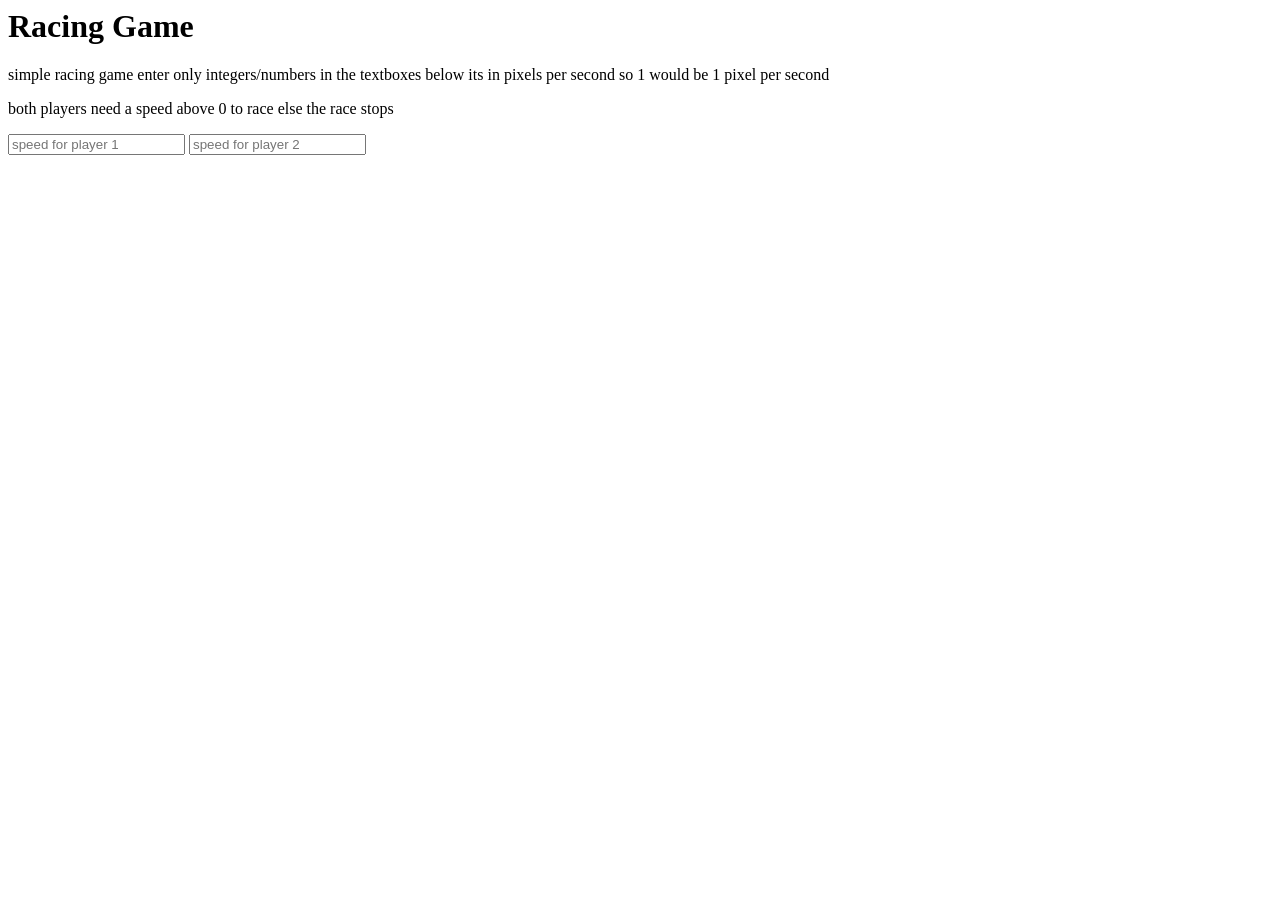
==== index.html @ bb0d851d "Create index.html" ====
<html>
    <head>
        <h1 id="header">Racing Game</h1>
        <link rel="stylesheet" href="styles.css">
        <p class="tutorialtext">simple racing game enter only integers/numbers in the textboxes below its in pixels per second so 1 would be 1 pixel per second</p>
        <p class="tutorialtext"> both players need a speed above 0 to race else the race stops</p>
    </head>
    <body>
        <input type="text" id="speed1" placeholder="speed for player 1">
        <input type="text" id="speed2" placeholder="speed for player 2">
        <div class="player1"></div>
        <div class="player2"></div>
        <script src="main.js"></script>
    </body>
</html>
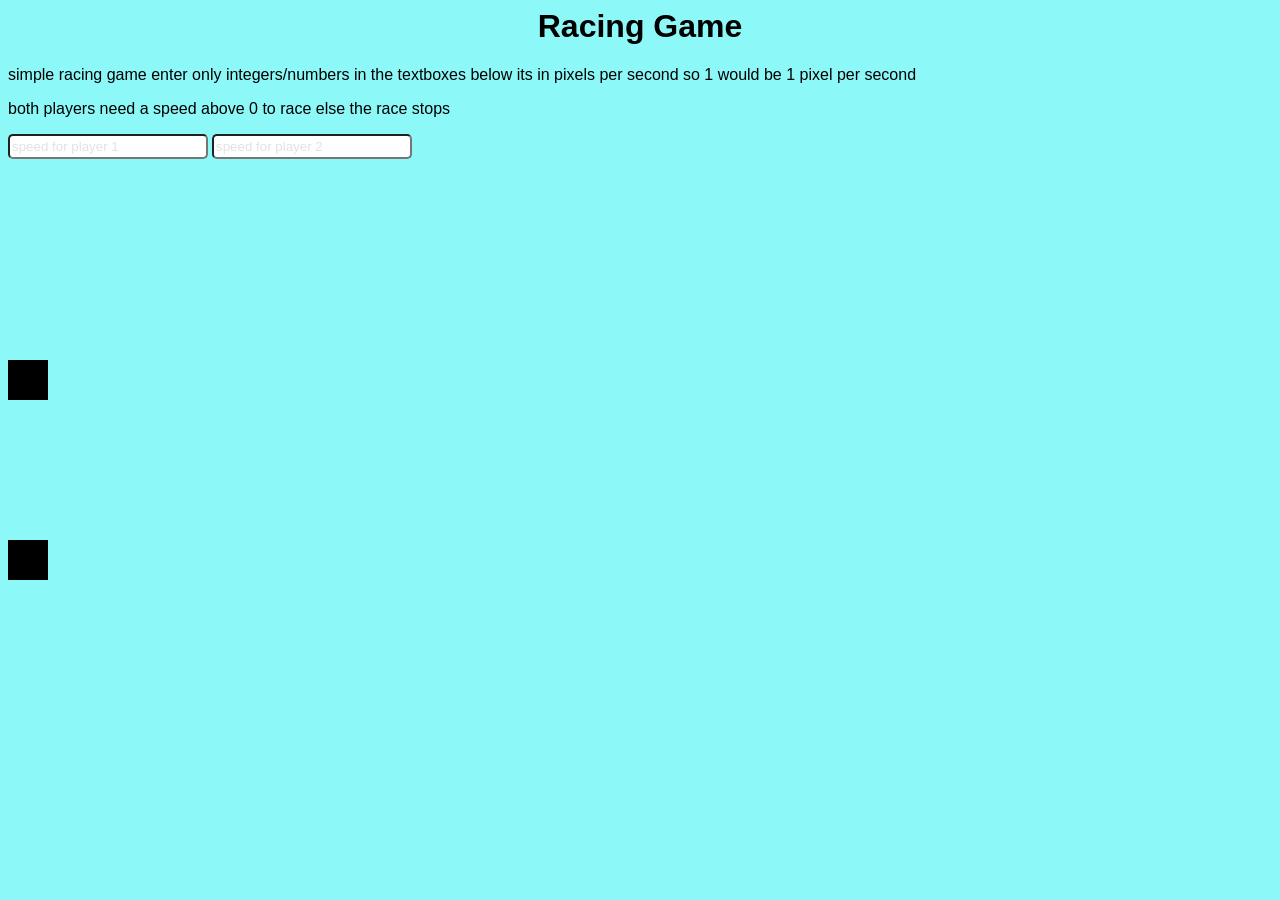
==== commit f930cb55: "Update index.html added winner paragraph for gameloop" ====
--- a/index.html
+++ b/index.html
@@ -4,6 +4,7 @@
         <link rel="stylesheet" href="styles.css">
         <p class="tutorialtext">simple racing game enter only integers/numbers in the textboxes below its in pixels per second so 1 would be 1 pixel per second</p>
         <p class="tutorialtext"> both players need a speed above 0 to race else the race stops</p>
+        <p id="winner" style="display: block;"></p>
     </head>
     <body>
         <input type="text" id="speed1" placeholder="speed for player 1">
--- a/styles.css
+++ b/styles.css
@@ -0,0 +1,45 @@
+body{
+    background-color: rgb(140, 248, 248);
+}
+.tutorialtext{
+    font-family: sans-serif;
+}
+#header{
+    display: flex;
+    justify-content: center;
+    align-items: flex-start;
+    font-family: sans-serif;
+}
+#speed1{
+    color:rgb(0, 0, 0);
+    width: 200px;
+    height: 25px;
+    border-radius: 5px;
+}
+#speed1::placeholder{
+    color: rgb(226, 226, 226);
+}
+#speed2{
+    color:rgb(0, 0, 0);
+    width: 200px;
+    height: 25px;
+    border-radius: 5px;
+}
+#speed2::placeholder{
+    color: rgb(226, 226, 226);
+}
+
+.player1{
+    background-color: black;
+    position: absolute;
+    top: 40%;
+    width: 40px;
+    height: 40px;
+}
+.player2{
+    background-color: black;
+    position: absolute;
+    top: 60%;
+    width: 40px;
+    height: 40px; 
+}
